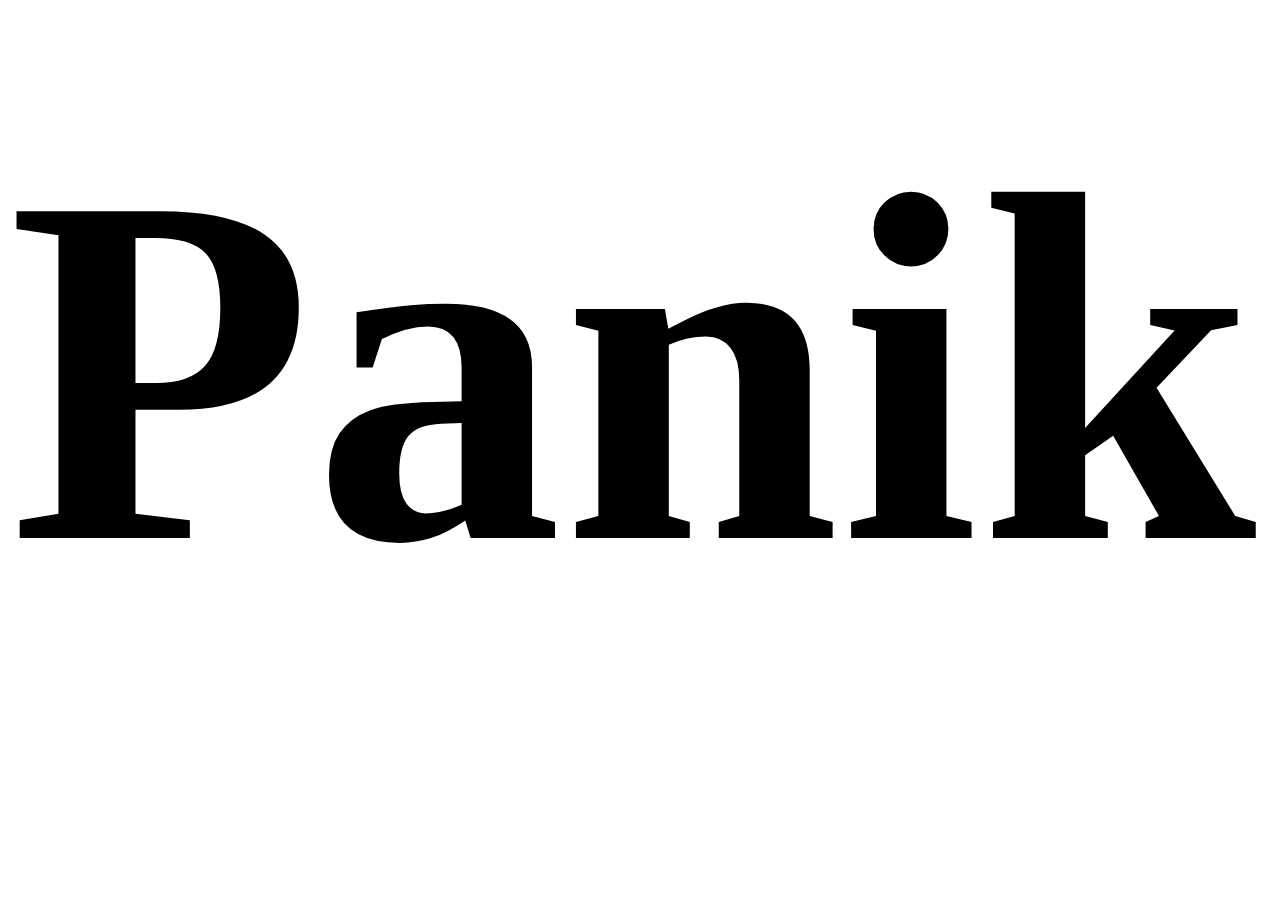
==== index.html @ 8ae8a5eb "Rename panik.html to index.html" ====
<!DOCTYPE html>
<html>

<body>
<h1>Panik</h1>
</body>

<style>
    h1 {
        font-size: 39vw;
        height: 8vh;
        display: flex;
        justify-content: left;
        align-items: center;
        animation: blinking 0.3s infinite;
    }
    body {
        animation: blinking 0.3s infinite;
    }

    @keyframes blinking {
        0%, 49% {
            color: black;
            background-color: red;
        }
        50%, 100% {
            color: red;
            background-color: black;
        }
    }
</style>   
</html>
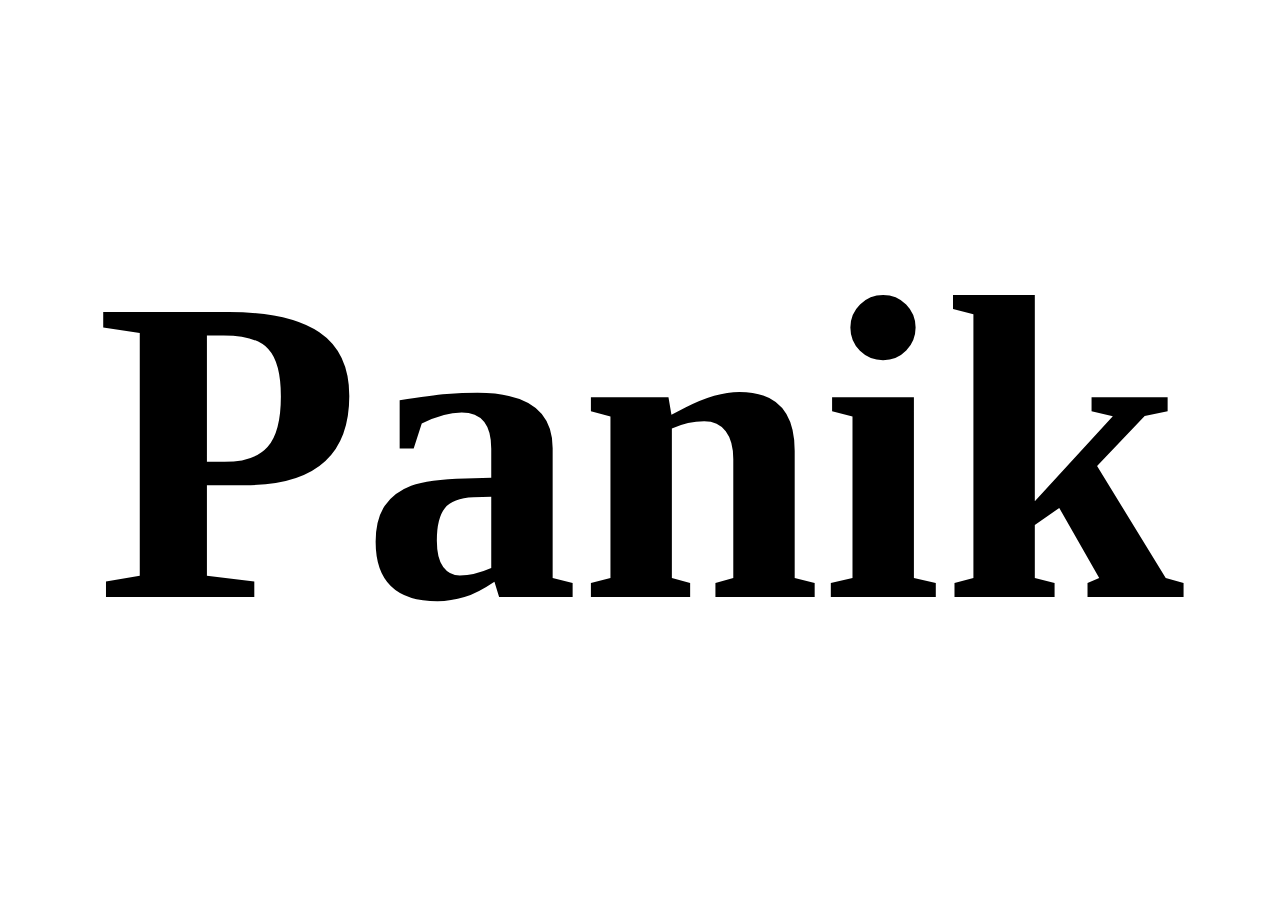
==== commit ad55e1e2: "Update animation to work properly on more devices" ====
--- a/index.html
+++ b/index.html
@@ -7,14 +7,17 @@
 
 <style>
     h1 {
-        font-size: 39vw;
-        height: 8vh;
+        font-size: min(34cqw, 83cqh);
+        display: inherit;
+        margin: 0;
+    }
+
+    body {
         display: flex;
-        justify-content: left;
+        justify-content: center;
         align-items: center;
-        animation: blinking 0.3s infinite;
-    }
-    body {
+        height: 100%;
+        margin: 0;
         animation: blinking 0.3s infinite;
     }
 
@@ -28,5 +31,9 @@
             background-color: black;
         }
     }
+
+    html {
+        height: 100%;
+    }
 </style>   
 </html>
